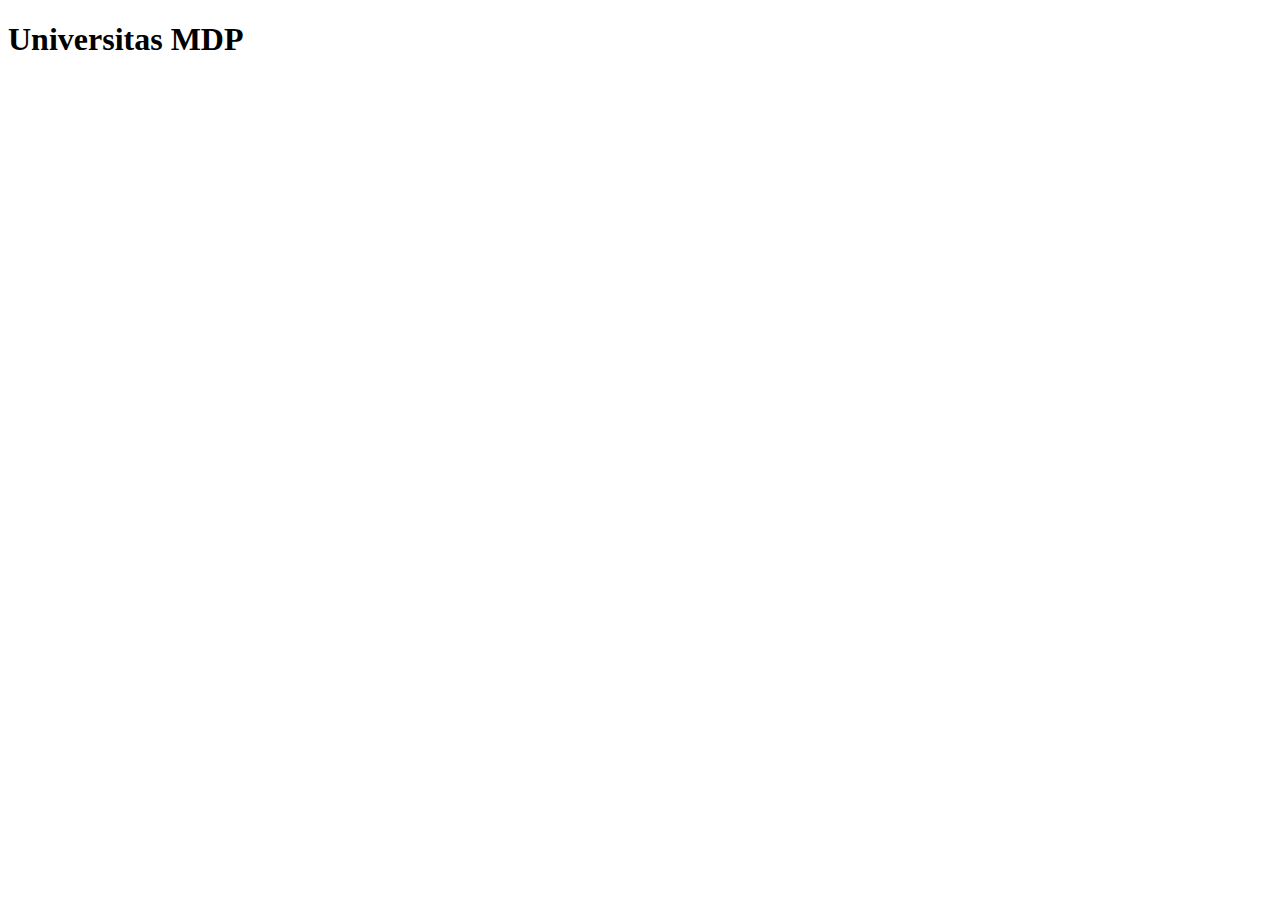
==== index.html @ 94581894 "membuat index.html" ====
<!DOCTYPE html>
<html lang="en">
<head>
    <meta charset="UTF-8">
    <meta name="viewport" content="width=device-width, initial-scale=1.0">
    <title>Universitas MDP</title>
</head>
<body>
    <!--heading h1 sd h6 -->
    <h1>Universitas MDP</h1>
</body>
</html>
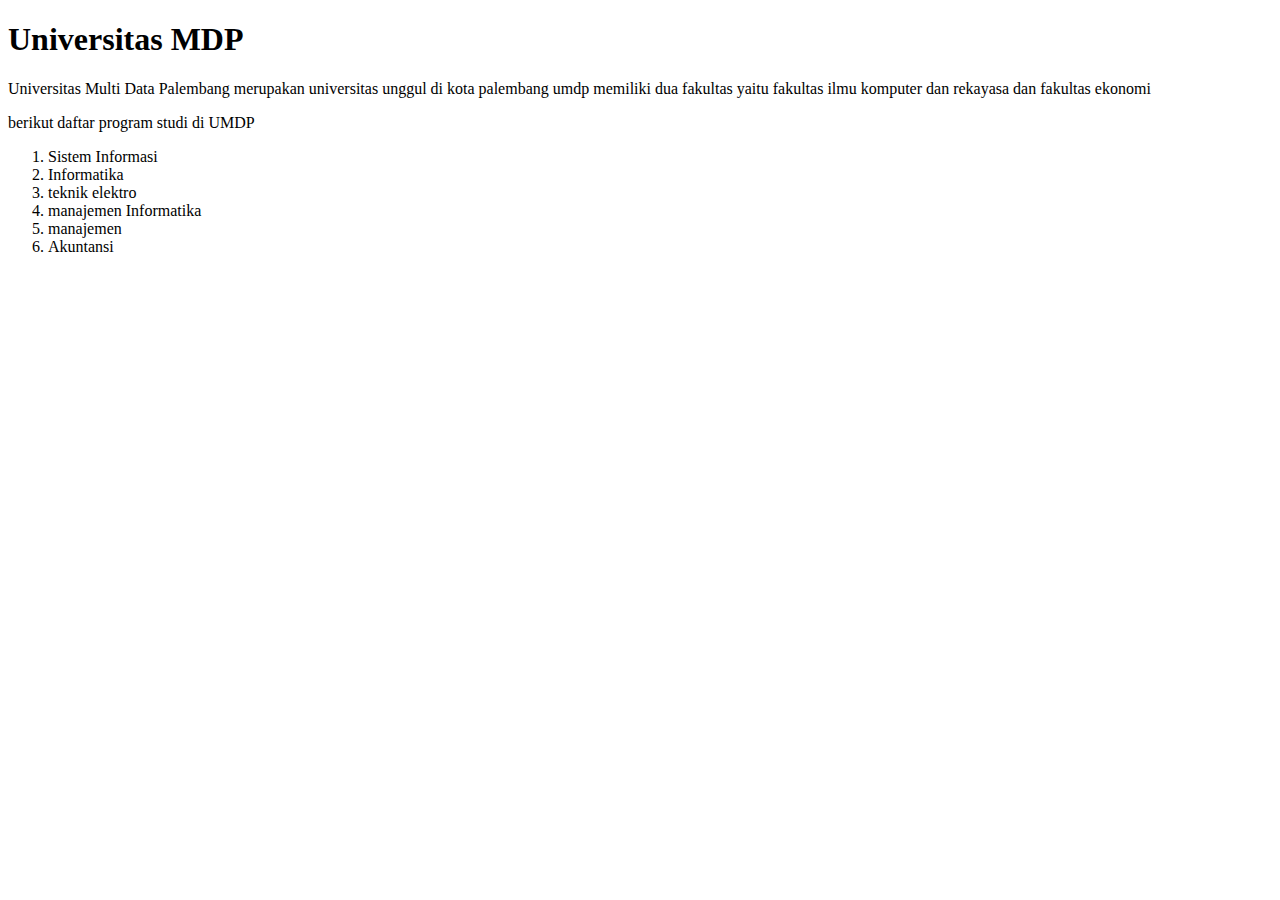
==== commit 40e917ea: "list program studi" ====
--- a/index.html
+++ b/index.html
@@ -8,5 +8,20 @@
 <body>
     <!--heading h1 sd h6 -->
     <h1>Universitas MDP</h1>
+    <!--paragraf-->
+    <p>Universitas Multi Data Palembang merupakan universitas unggul di kota palembang umdp memiliki dua fakultas yaitu fakultas ilmu komputer dan rekayasa dan fakultas ekonomi </p>
+    
+    </p> berikut daftar program studi  di UMDP
+        <!-- order list-->
+        <ol>
+            <li>Sistem Informasi</li>
+            <li>Informatika</li>
+            <li>teknik elektro</li>
+            <li>manajemen Informatika</li>
+            <li>manajemen</li>
+            <li>Akuntansi</li>
+        </ol>
+        
+    </p>
 </body>
 </html>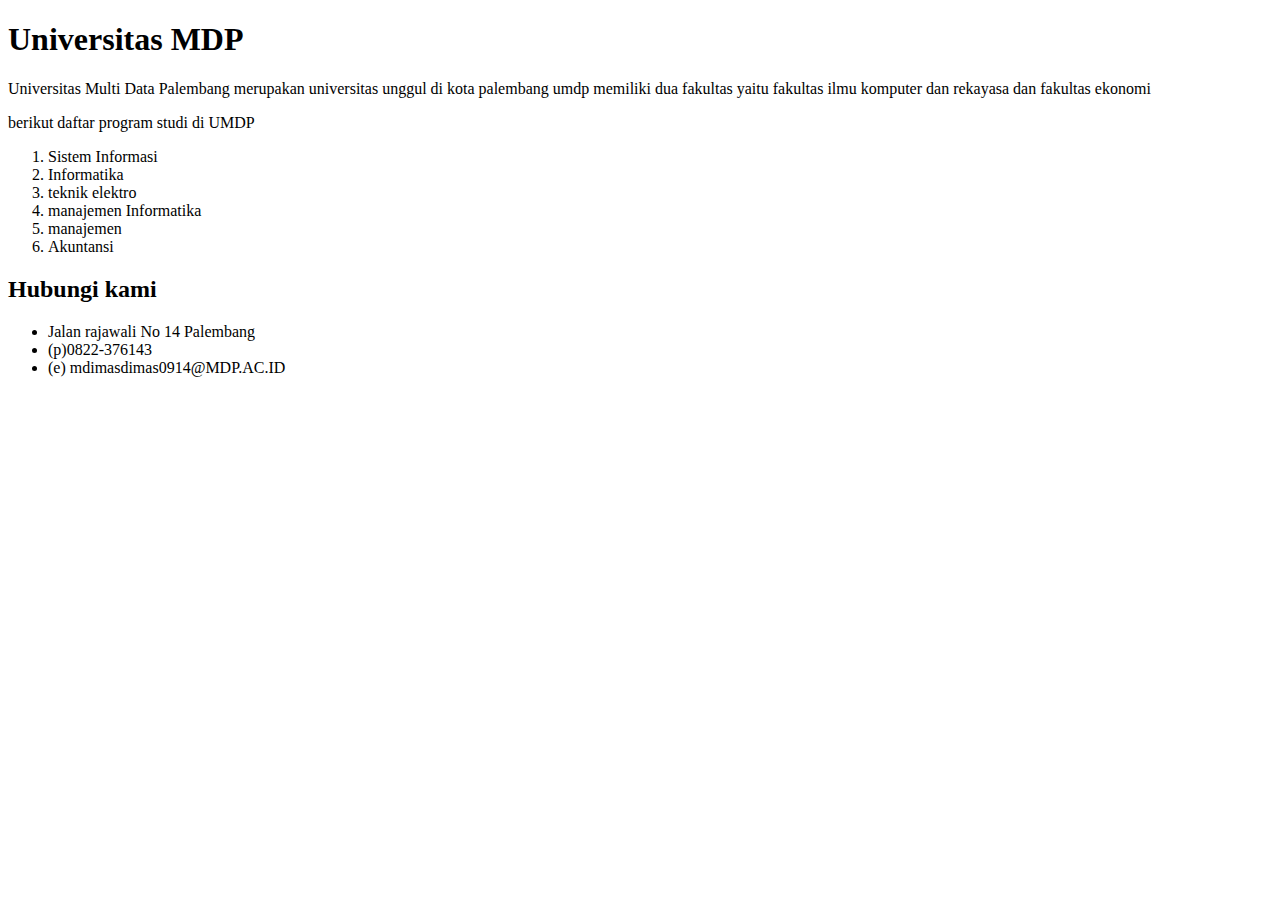
==== commit 29830c33: "Tambah Hubungi Kami" ====
--- a/index.html
+++ b/index.html
@@ -23,5 +23,15 @@
         </ol>
         
     </p>
+    <!--Hubungi kami-->
+    <h2>Hubungi kami</h2>
+    <ul>
+        <li>Jalan rajawali No 14 Palembang</li>
+        <li>(p)0822-376143</li>
+        <li>(e) mdimasdimas0914@MDP.AC.ID
+            
+
+        </li>
+    </ul>
 </body>
 </html>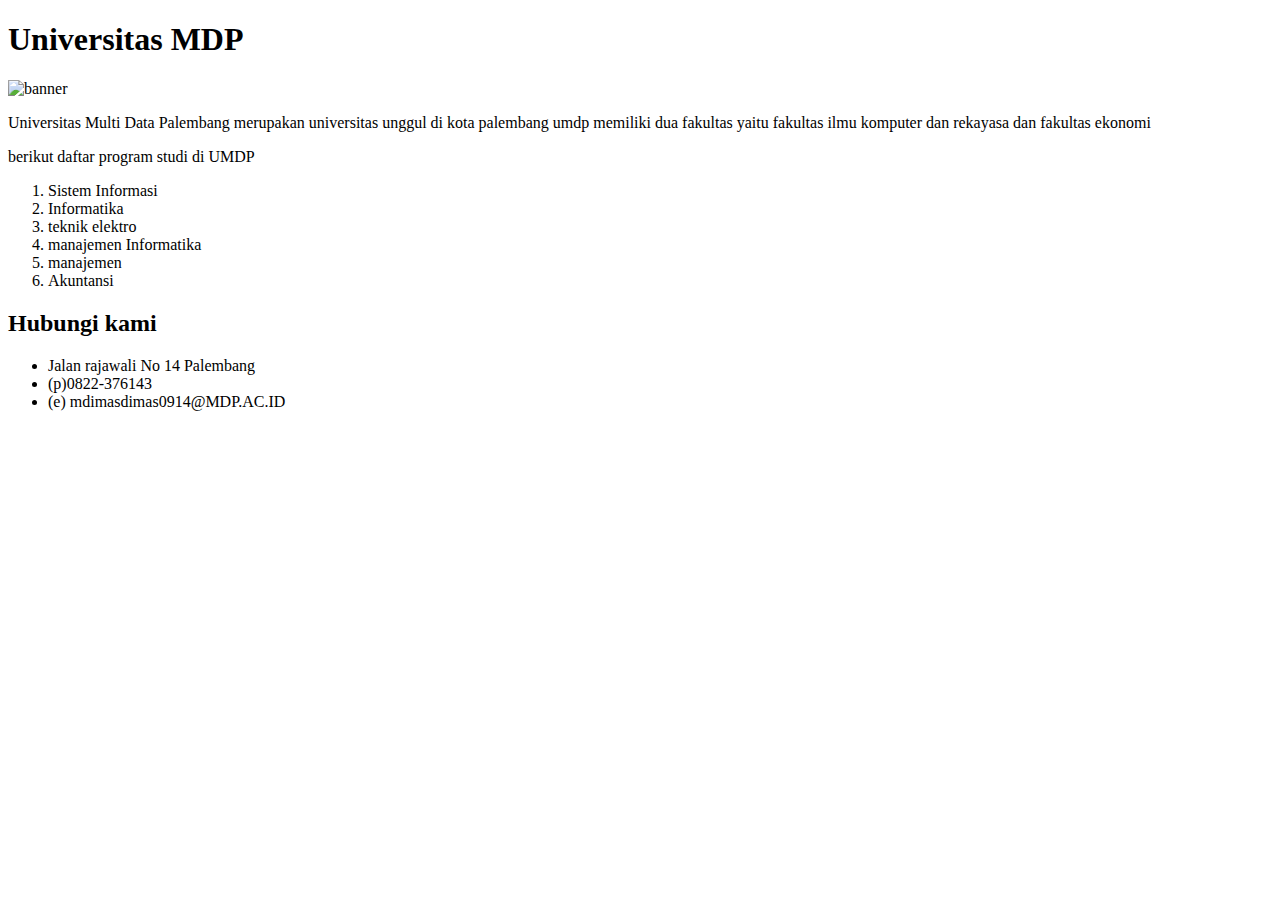
==== commit 0c738f97: "Update Background" ====
--- a/index.html
+++ b/index.html
@@ -8,6 +8,12 @@
 <body>
     <!--heading h1 sd h6 -->
     <h1>Universitas MDP</h1>
+    
+    <!--banner img-->
+    <img src="img/web-imlek.jpg" alt="banner"
+    width="100%">
+ 
+    
     <!--paragraf-->
     <p>Universitas Multi Data Palembang merupakan universitas unggul di kota palembang umdp memiliki dua fakultas yaitu fakultas ilmu komputer dan rekayasa dan fakultas ekonomi </p>
     
@@ -29,9 +35,10 @@
         <li>Jalan rajawali No 14 Palembang</li>
         <li>(p)0822-376143</li>
         <li>(e) mdimasdimas0914@MDP.AC.ID
-            
-
         </li>
     </ul>
+<style>
+
+</style>
 </body>
 </html>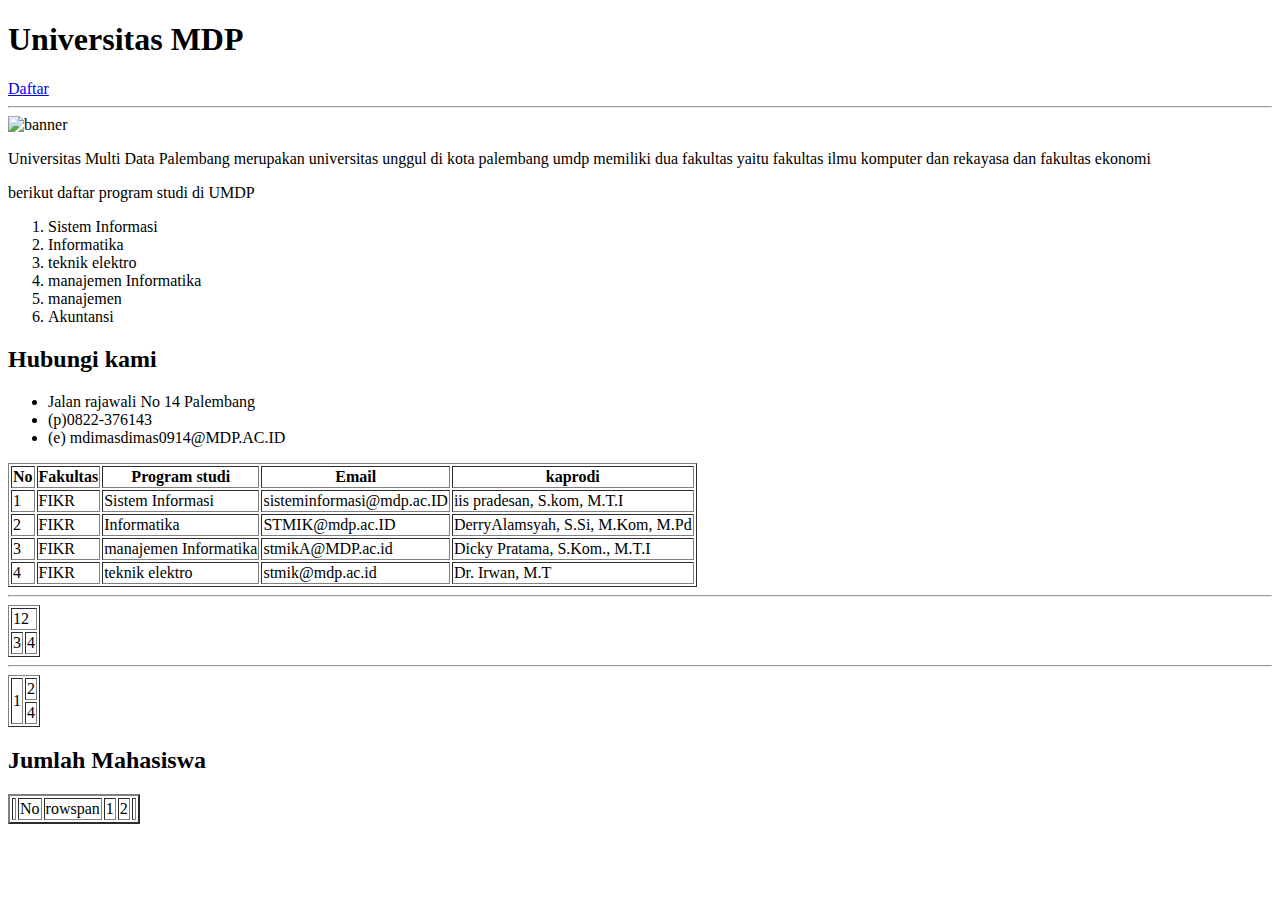
==== commit f432c696: "PERTEMUAN 3" ====
--- a/index.html
+++ b/index.html
@@ -8,6 +8,10 @@
 <body>
     <!--heading h1 sd h6 -->
     <h1>Universitas MDP</h1>
+
+    <!--link-->
+    <a href="daftar.html"> Daftar </a>
+    <hr>
     
     <!--banner img-->
     <img src="img/web-imlek.jpg" alt="banner"
@@ -37,8 +41,85 @@
         <li>(e) mdimasdimas0914@MDP.AC.ID
         </li>
     </ul>
-<style>
 
-</style>
-</body>
-</html>+    <!---Tabel-->
+    <table border="1">
+        <!--baris tr -->
+        <tr>
+            <!--kolom th / td-->
+            <th>No</th>
+            <th>Fakultas</th>
+            <th>Program studi</th>
+            <th>Email</th>
+            <th>kaprodi</th>
+
+        </tr>
+        <tr>
+            <td>1</td>
+            <td>FIKR</td>
+            <td>Sistem Informasi</td>
+            <td> sisteminformasi@mdp.ac.ID</td>
+            <td>iis pradesan, S.kom, M.T.I</td>
+        </tr>
+        <tr>
+            <td>2</td>
+            <td>FIKR</td>
+            <td>Informatika</td>
+            <td>STMIK@mdp.ac.ID</td>
+            <td>DerryAlamsyah, S.Si, M.Kom, M.Pd</td>
+        </tr>
+        <tr>
+            <td>3</td>
+            <td>FIKR</td>
+            <td>manajemen Informatika</td>
+            <td>stmikA@MDP.ac.id</td>
+            <td>Dicky Pratama, S.Kom., M.T.I</td>
+        </tr>
+        <tr>
+            <td>4</td>
+            <td>FIKR</td>
+            <td>teknik elektro</td>
+            <td>stmik@mdp.ac.id</td>
+            <td>Dr. Irwan, M.T</td>
+        </tr>
+
+            
+    </table>
+    
+    <hr>
+    <!--colspan-->
+    <table border="1">
+        <tr>
+            <td colspan="2">12</td>
+            
+        </tr>
+        <tr>
+            <td>3</td>
+            <td>4</td>
+        </tr>
+    </table>
+    <hr>
+    <!--rowspan-->
+    <table border="1">
+        <tr>
+            <td rowspan="2">1</td>
+            <td>2</td>
+        </tr>
+        <tr>
+            <td>4</td>
+        </tr>
+    </table>
+     <!--Jumlah Mahasiswa-->
+    <h2>Jumlah Mahasiswa</h2>
+    <table border="2"
+        <tr>
+            <td rowspan="2"</td>
+            <td> No</td>
+            <td> rowspan</td>
+            <td>1</td>
+            <td>2</td>
+            <td
+
+        </tr>
+
+
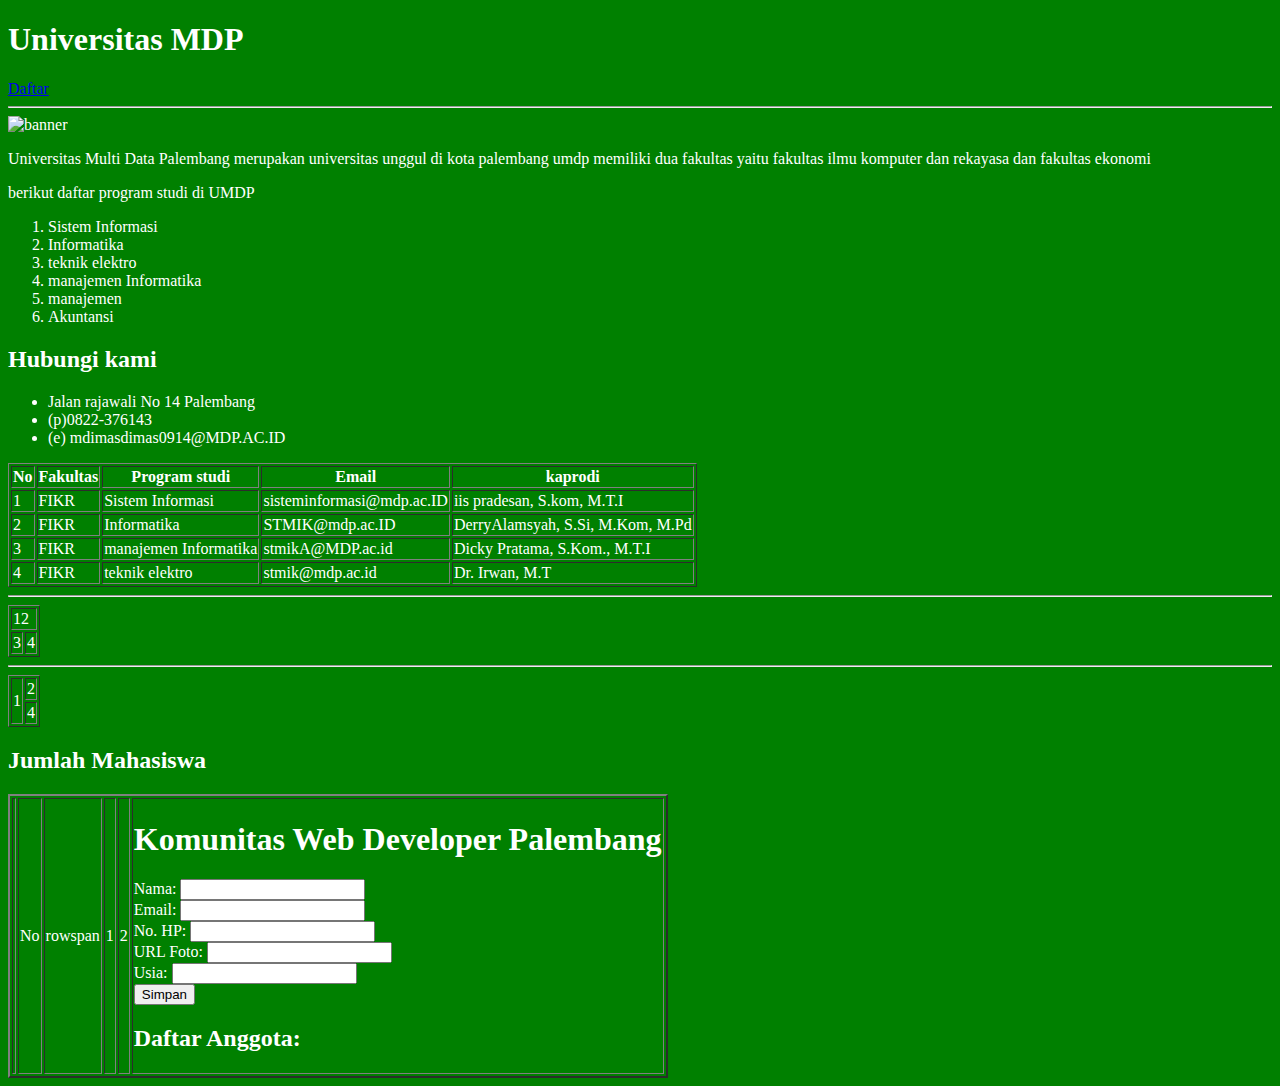
==== commit 068da9df: "paw 1 mdimasss" ====
--- a/index.html
+++ b/index.html
@@ -122,4 +122,25 @@
 
         </tr>
 
-
+        <link rel="stylesheet" href="style.css">
+    </head>
+    <body>
+        <h1>Komunitas Web Developer Palembang</h1>
+        <form id="memberForm">
+            <label for="nama">Nama:</label>
+            <input type="text" id="nama" name="nama" required><br>
+            <label for="email">Email:</label>
+            <input type="email" id="email" name="email" required><br>
+            <label for="hp">No. HP:</label>
+            <input type="tel" id="hp" name="hp" required><br>
+            <label for="url_foto">URL Foto:</label>
+            <input type="url" id="url_foto" name="url_foto" required><br>
+            <label for="usia">Usia:</label>
+            <input type="number" id="usia" name="usia" required><br>
+            <button type="submit">Simpan</button>
+        </form>
+        <h2>Daftar Anggota:</h2>
+        <div id="memberList"></div>
+        <script src="script.js"></script>
+    </body>
+    </html>
--- a/style.css
+++ b/style.css
@@ -0,0 +1,83 @@
+* {
+    box-sizing: border-box;
+}
+
+
+
+/* element selector */
+body{
+    background-color: skyblue;
+    font-family: calibri;
+    color: white;
+}
+
+/* media query: responsive web design */
+/* tablet : layout yang ditampilkan 2 kolom */
+@media screen and (min-width: 600px){
+    body{
+        background-color: yellow;
+    }
+
+    .col-sm-6{
+    width: 50%;
+    float:left;
+    }
+    .col-sm-n{
+    width: 50%;
+    float: left;
+    }
+    .col-sm-n{
+    width: 50%;
+    float: left;
+    }
+}
+
+/* dekstop : layout yang ditampilkan 4 kolom */
+@media screen and (min-width: 992px) {
+    body{
+        background-color: green;
+    }
+
+    .col-lg-3{
+    width: 25%;
+    float: left;
+}
+    .col-lg-6{
+    width: 50%;
+    float: left;
+    }
+    .col-lg-4{
+    width: 33,33%;
+    float: left;
+    }
+
+}
+
+
+/* class selector */
+.text-primary{
+    color: aqua;
+}
+
+.col-50{
+    width:50%;
+    float:left;
+}
+.img-responsive{
+    width:100%;
+    max-height:200px;
+}
+.circle{
+    border-radius: 50%;
+}
+.rounded{
+    border-radius: 20px;
+}
+.p-1{
+    padding: 10px;
+}
+.row::after{
+    content: "";
+    clear: both;
+    display: table;
+}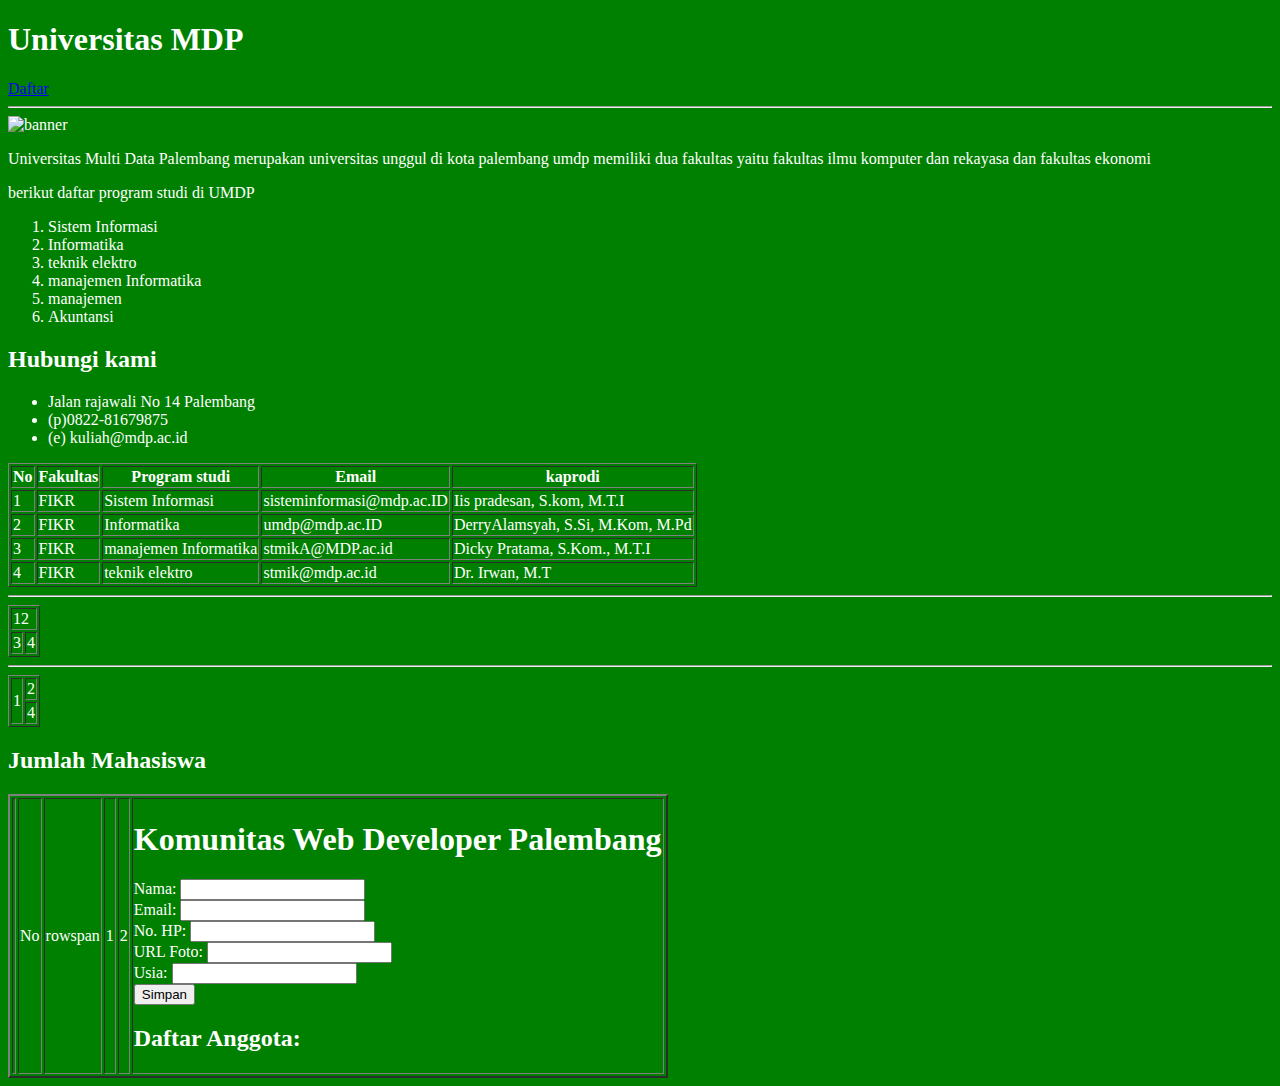
==== commit b699a6ac: "update foto TMDB" ====
--- a/index.html
+++ b/index.html
@@ -31,16 +31,25 @@
             <li>manajemen</li>
             <li>Akuntansi</li>
         </ol>
+        <!--li adalah (list)-->
+        <!--ol adalah (order list)-->
+        <!--p adalah (paragfraf)-->
+        <!--h2 adalah header level 2-->
+        <!--h1 adalah header level 1-->
+        <!--semakin besar level semakin kecil hurufnya-->
+
         
     </p>
     <!--Hubungi kami-->
     <h2>Hubungi kami</h2>
     <ul>
         <li>Jalan rajawali No 14 Palembang</li>
-        <li>(p)0822-376143</li>
-        <li>(e) mdimasdimas0914@MDP.AC.ID
+        <li>(p)0822-81679875</li>
+        <li>(e) kuliah@mdp.ac.id</em></li>
         </li>
     </ul>
+</body>
+</html>
 
     <!---Tabel-->
     <table border="1">
@@ -59,13 +68,13 @@
             <td>FIKR</td>
             <td>Sistem Informasi</td>
             <td> sisteminformasi@mdp.ac.ID</td>
-            <td>iis pradesan, S.kom, M.T.I</td>
+            <td>Iis pradesan, S.kom, M.T.I</td>
         </tr>
         <tr>
             <td>2</td>
             <td>FIKR</td>
             <td>Informatika</td>
-            <td>STMIK@mdp.ac.ID</td>
+            <td>umdp@mdp.ac.ID</td>
             <td>DerryAlamsyah, S.Si, M.Kom, M.Pd</td>
         </tr>
         <tr>
